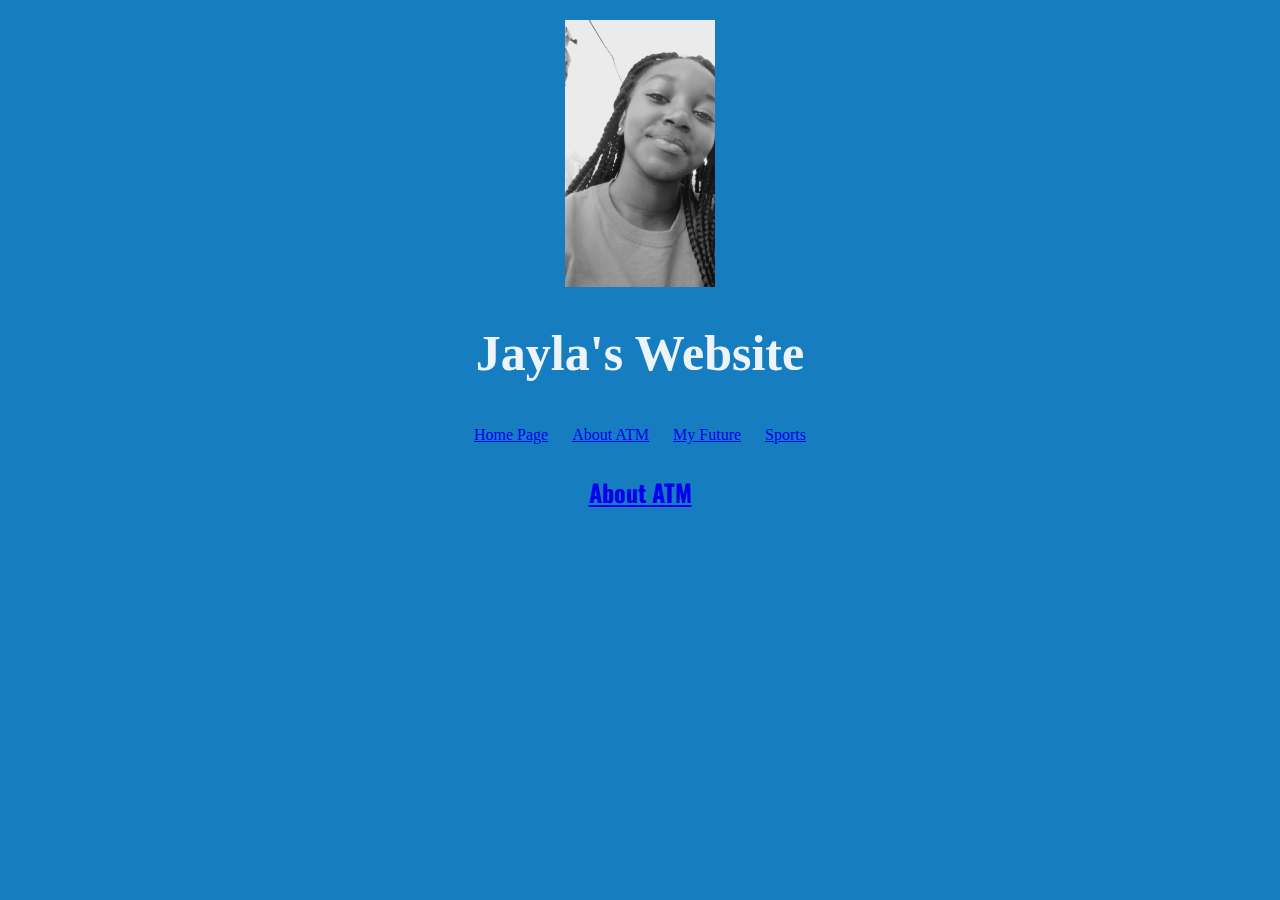
==== atm.html @ b29943ef "Update atm.html" ====
<!doctype html>
<html>
    <head>
        <title> Tech by Jayla</title>
        <link href="https://fonts.googleapis.com/css?family=Oswald" rel="stylesheet">
        <link href="https://fonts.googleapis.com/css?family=Montserrat" rel="stylesheet">
        <link href="app.css" rel="stylesheet"/>
        <meta charset="utf-8">
    </head>
    <body>
        <header>
            <img src="image/pictureOfMe.jpg" alt="A picture of me" width="150">
            <h1>Jayla's Website</h1>
            <ul>
                <li><a href="index.html">Home Page</a></li>
                <li><a href="future.html">About ATM</a></li>
                <li><a href="atm.html">My Future</a></li>
                <li><a href="sports.html">Sports</a></li>
            </ul>
        </header>
        <h2><a href="http://lbbancroft.schoolloop.com/atm" target="_blank"> About ATM</a> </h2>
---- app.css ----
h2 {
    font-family: Oswald; 
    text-align: center;
}
body{
    background-color: rgb(23,125 ,193 );
    margin-top: 0px;
    margin-right: 0px;
    margin-bottom: 0px;
    margin-left: 0px;
}
ul{
    padding: 10px;
}
li{
    display: inline; 
    padding: 0px 10px 0px 10px;
    color:rgb(150,216,255)
}
header{
    text-align: center;
    background:url("https://images.unsplash.com/photo-1488693192384-08b1db4991eb?auto=format&fit=crop&w=1050&q=60&ixid=dW5zcGxhc2guY29tOzs7Ozs%3D");
	background-size:cover;
    padding:20px 0px 0px 0px
}
h1{
    font-size: 50px;
    color:rgb(237,244,249);
    font-family: Nosifer;
}
#subHeading{
    text-align: left;
}
p{
    font-family:Montserrat
}
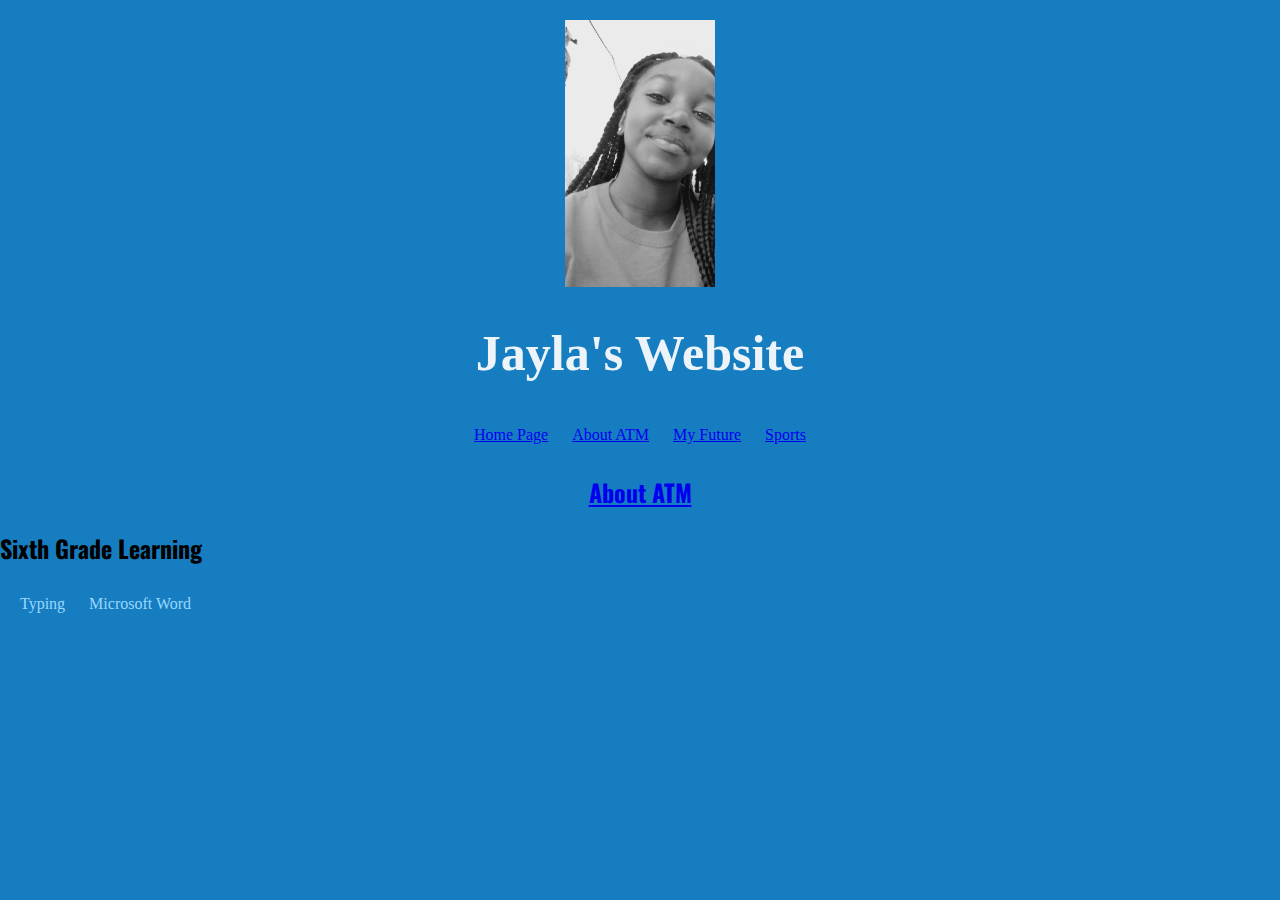
==== commit d08cf6f5: "Update atm.html" ====
--- a/atm.html
+++ b/atm.html
@@ -18,4 +18,10 @@
                 <li><a href="sports.html">Sports</a></li>
             </ul>
         </header>
-        <h2><a href="http://lbbancroft.schoolloop.com/atm" target="_blank"> About ATM</a> </h2>
+        <h2><a href="http://lbbancroft.schoolloop.com/atm" target="_blank"> About ATM</a></h2>
+        <h2 id="subHeading"> Sixth Grade Learning</h2>
+            <ul>
+                <li>Typing</li>
+                <li> Microsoft Word</li>
+            </ul>
+        <h2 id="subHeading"
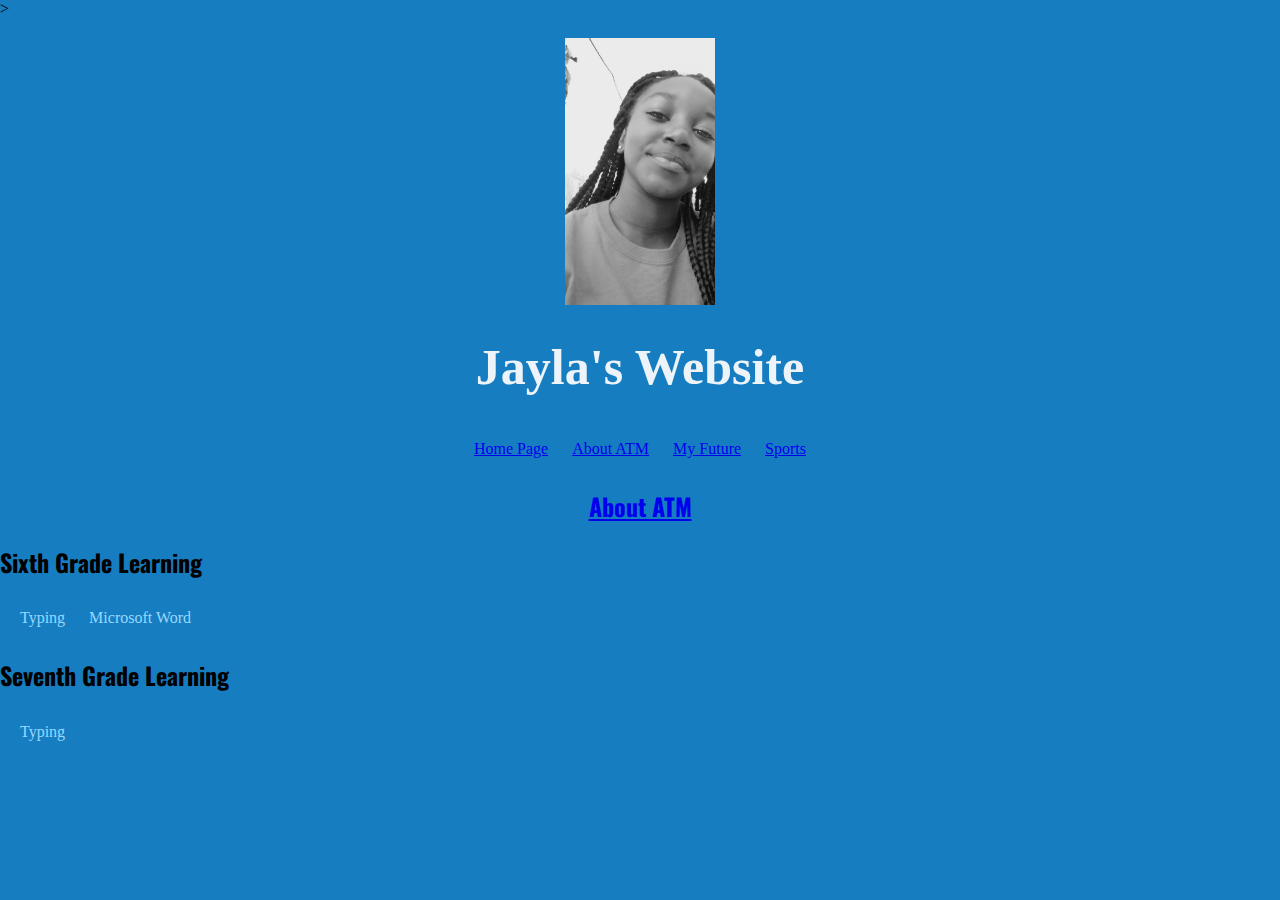
==== commit 2db8770e: "Update atm.html" ====
--- a/atm.html
+++ b/atm.html
@@ -1,4 +1,4 @@
-<!doctype html>
+><!doctype html>
 <html>
     <head>
         <title> Tech by Jayla</title>
@@ -24,4 +24,7 @@
                 <li>Typing</li>
                 <li> Microsoft Word</li>
             </ul>
-        <h2 id="subHeading"
+        <h2 id="subHeading"> Seventh Grade Learning </h2>
+            <ul> 
+                <li>Typing</li>
+                <li></li>
--- a/app.css
+++ b/app.css
@@ -32,6 +32,8 @@
     text-align: left;
 }
 p{
-    font-family:Montserrat
+    font-family:Montserrat;
+    padding: 2cm 4cm 3cm 4cm;
 }
 
+
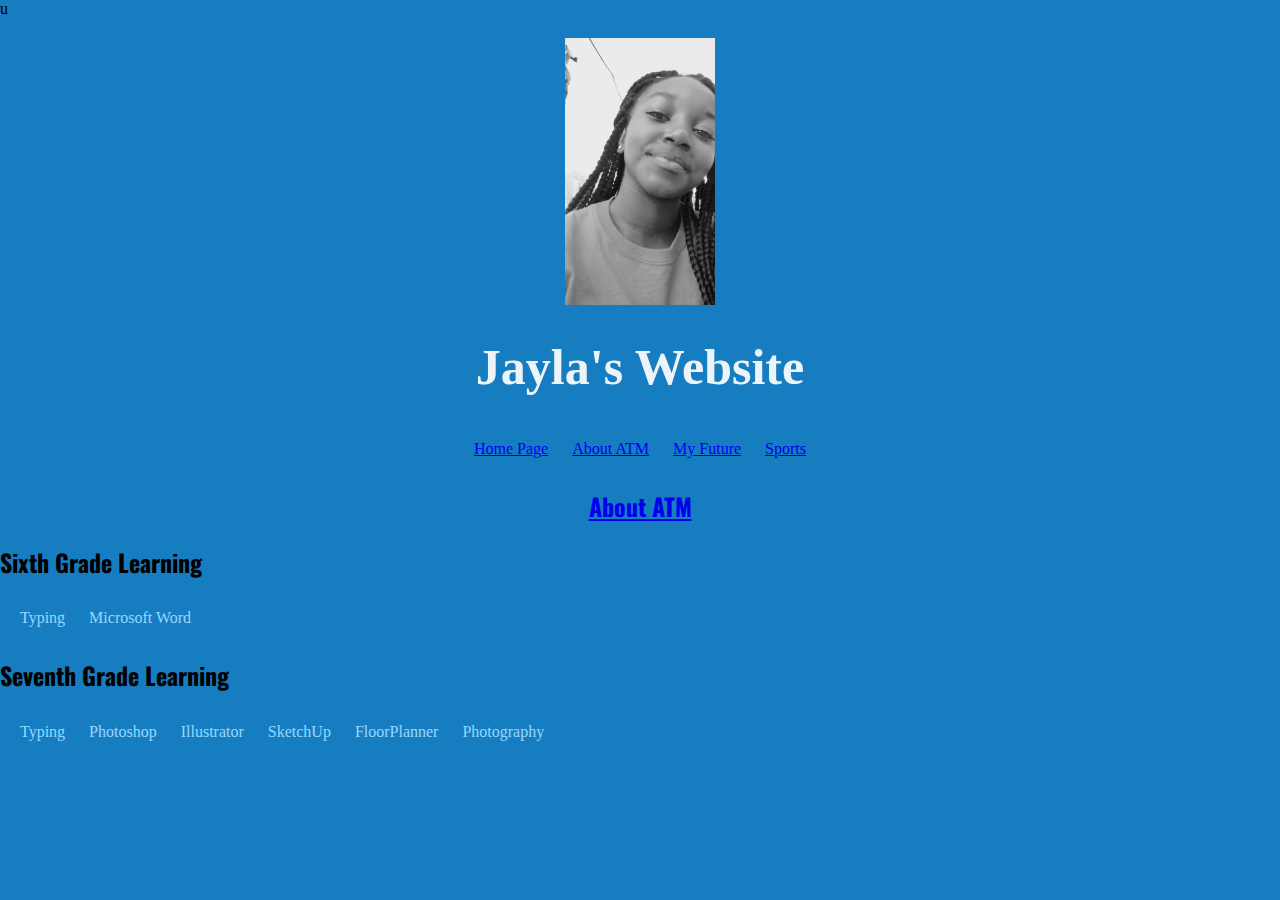
==== commit 0a9da771: "Update atm.html" ====
--- a/atm.html
+++ b/atm.html
@@ -1,4 +1,4 @@
-><!doctype html>
+u<!doctype html>
 <html>
     <head>
         <title> Tech by Jayla</title>
@@ -20,11 +20,16 @@
         </header>
         <h2><a href="http://lbbancroft.schoolloop.com/atm" target="_blank"> About ATM</a></h2>
         <h2 id="subHeading"> Sixth Grade Learning</h2>
-            <ul>
+            <ul id="bulletList">
                 <li>Typing</li>
                 <li> Microsoft Word</li>
             </ul>
         <h2 id="subHeading"> Seventh Grade Learning </h2>
-            <ul> 
+            <ul id="bulletList"> 
                 <li>Typing</li>
-                <li></li>
+                <li>Photoshop</li>
+                <li>Illustrator</li>
+                <li>SketchUp</li>
+                <li>FloorPlanner</li>
+                <li>Photography</li>
+            </ul>               
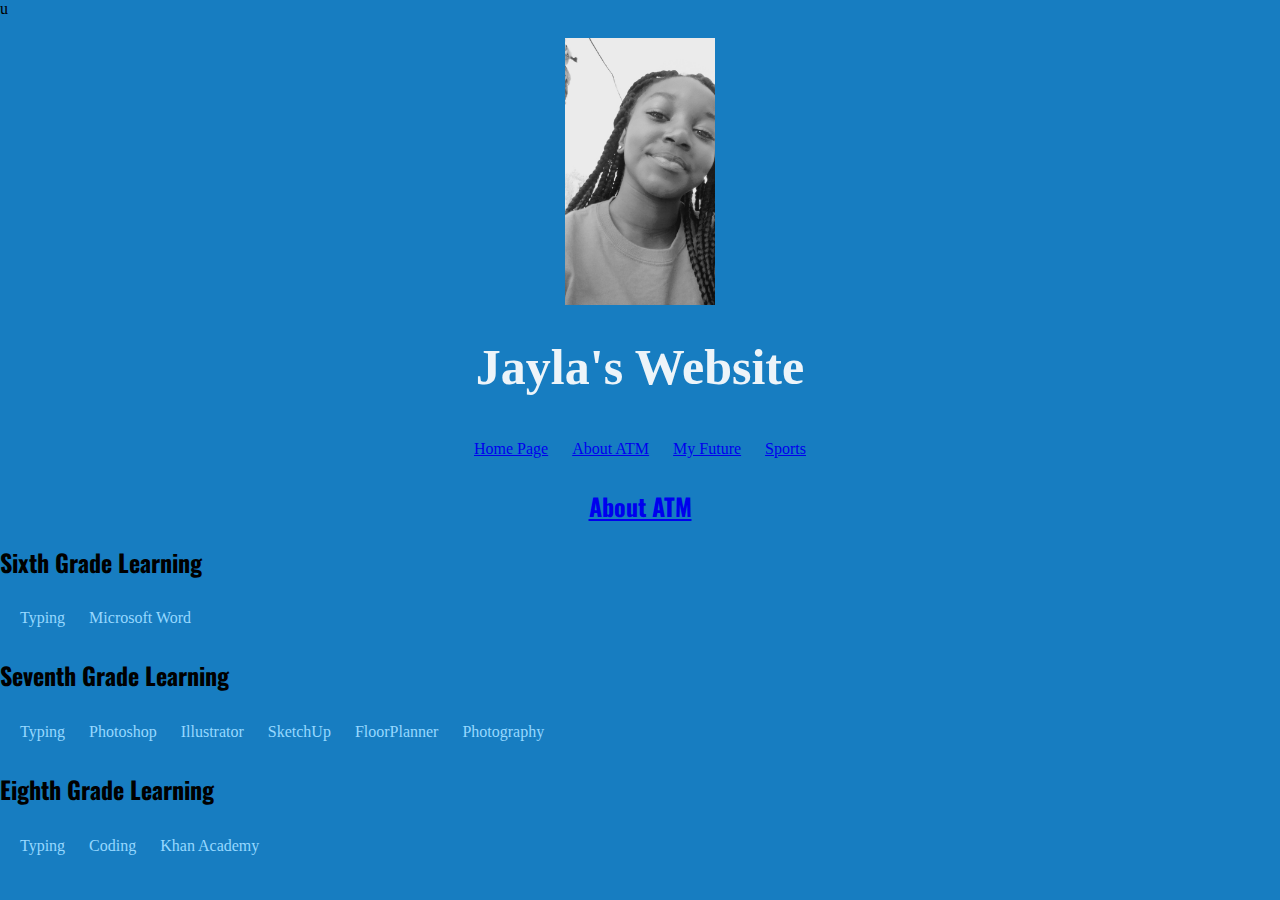
==== commit 5075d643: "Update atm.html" ====
--- a/atm.html
+++ b/atm.html
@@ -33,3 +33,9 @@
                 <li>FloorPlanner</li>
                 <li>Photography</li>
             </ul>               
+        <h2 id="subHeading">Eighth Grade Learning</h2>
+            <ul id="bulletList">
+                <li>Typing</li>
+                <li>Coding</li>
+                <li>Khan Academy</li>
+            </ul>
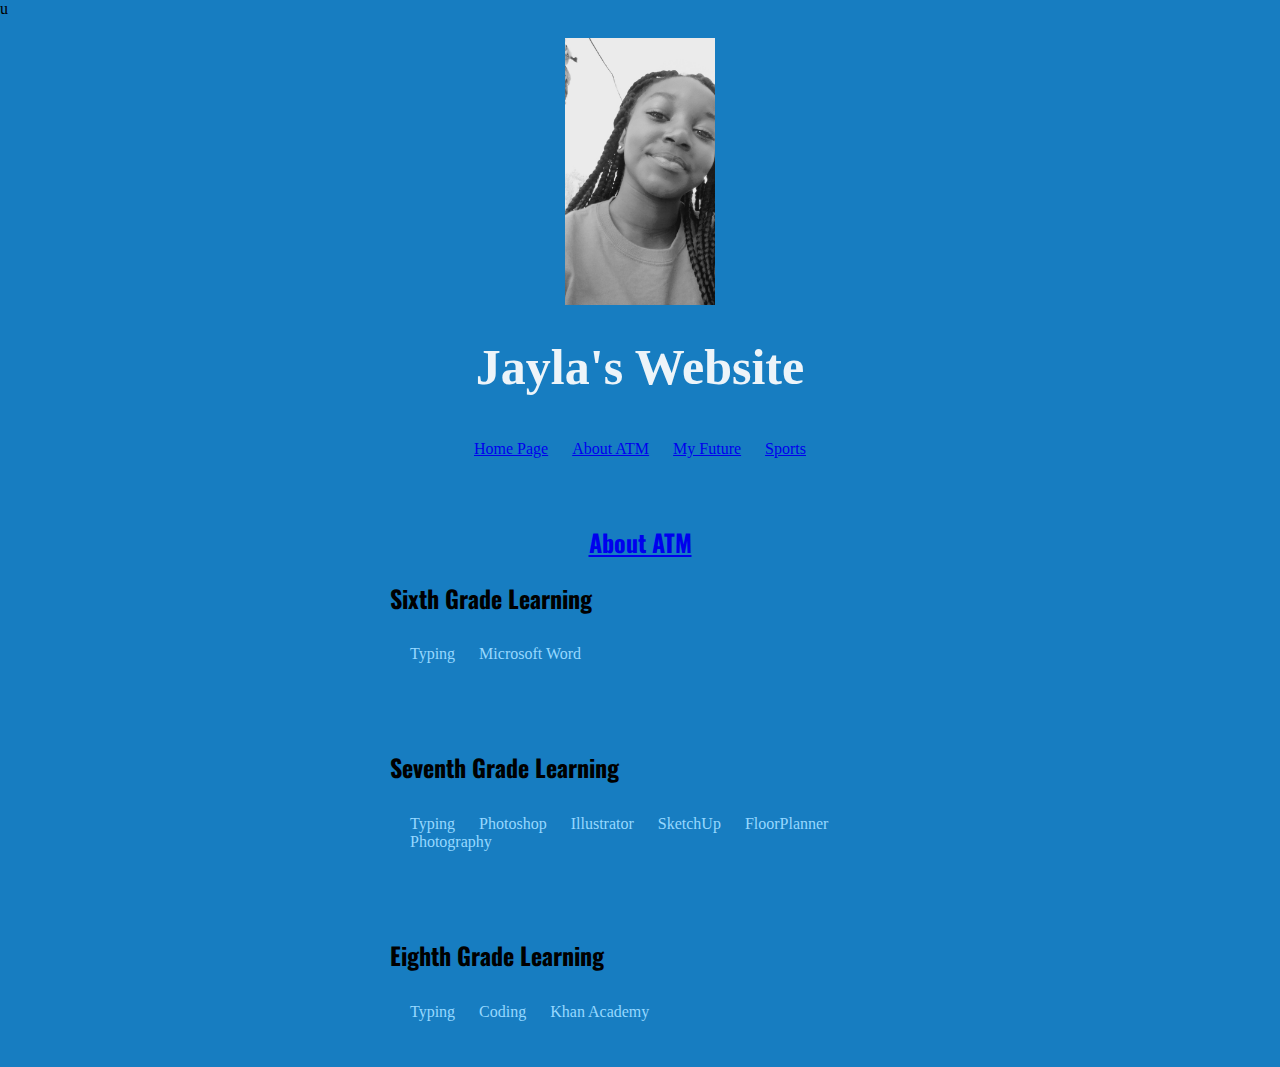
==== commit fec5144a: "Update atm.html" ====
--- a/atm.html
+++ b/atm.html
@@ -18,24 +18,30 @@
                 <li><a href="sports.html">Sports</a></li>
             </ul>
         </header>
-        <h2><a href="http://lbbancroft.schoolloop.com/atm" target="_blank"> About ATM</a></h2>
-        <h2 id="subHeading"> Sixth Grade Learning</h2>
-            <ul id="bulletList">
-                <li>Typing</li>
-                <li> Microsoft Word</li>
-            </ul>
-        <h2 id="subHeading"> Seventh Grade Learning </h2>
-            <ul id="bulletList"> 
-                <li>Typing</li>
-                <li>Photoshop</li>
-                <li>Illustrator</li>
-                <li>SketchUp</li>
-                <li>FloorPlanner</li>
-                <li>Photography</li>
-            </ul>               
-        <h2 id="subHeading">Eighth Grade Learning</h2>
-            <ul id="bulletList">
-                <li>Typing</li>
-                <li>Coding</li>
-                <li>Khan Academy</li>
-            </ul>
+        <article>
+            <h2><a href="http://lbbancroft.schoolloop.com/atm" target="_blank"> About ATM</a></h2>
+            <h2 id="subHeading"> Sixth Grade Learning</h2>
+                <ul id="bulletList">
+                    <li>Typing</li>
+                    <li> Microsoft Word</li>
+                </ul>
+        </article>
+        <article>
+            <h2 id="subHeading"> Seventh Grade Learning </h2>
+                <ul id="bulletList"> 
+                    <li>Typing</li>
+                    <li>Photoshop</li>
+                    <li>Illustrator</li>
+                    <li>SketchUp</li>
+                    <li>FloorPlanner</li>
+                    <li>Photography</li>
+                </ul>   
+        </article>
+        <article>
+            <h2 id="subHeading">Eighth Grade Learning</h2>
+                <ul id="bulletList">
+                    <li>Typing</li>
+                    <li>Coding</li>
+                    <li>Khan Academy</li>
+                </ul>
+        </article>
--- a/app.css
+++ b/app.css
@@ -33,7 +33,18 @@
 }
 p{
     font-family:Montserrat;
-    padding: 2cm 4cm 3cm 4cm;
+}
+#bulletList{
+	list-style-position:inside
+}
+article {
+	max-width: 500px;
+	padding: 20px;
+	margin: 0 auto;
+}
+@media (max-width: 500px) {
+	body{
+		background-color: rgb(237,244,249); 
+	}
 }
 
-
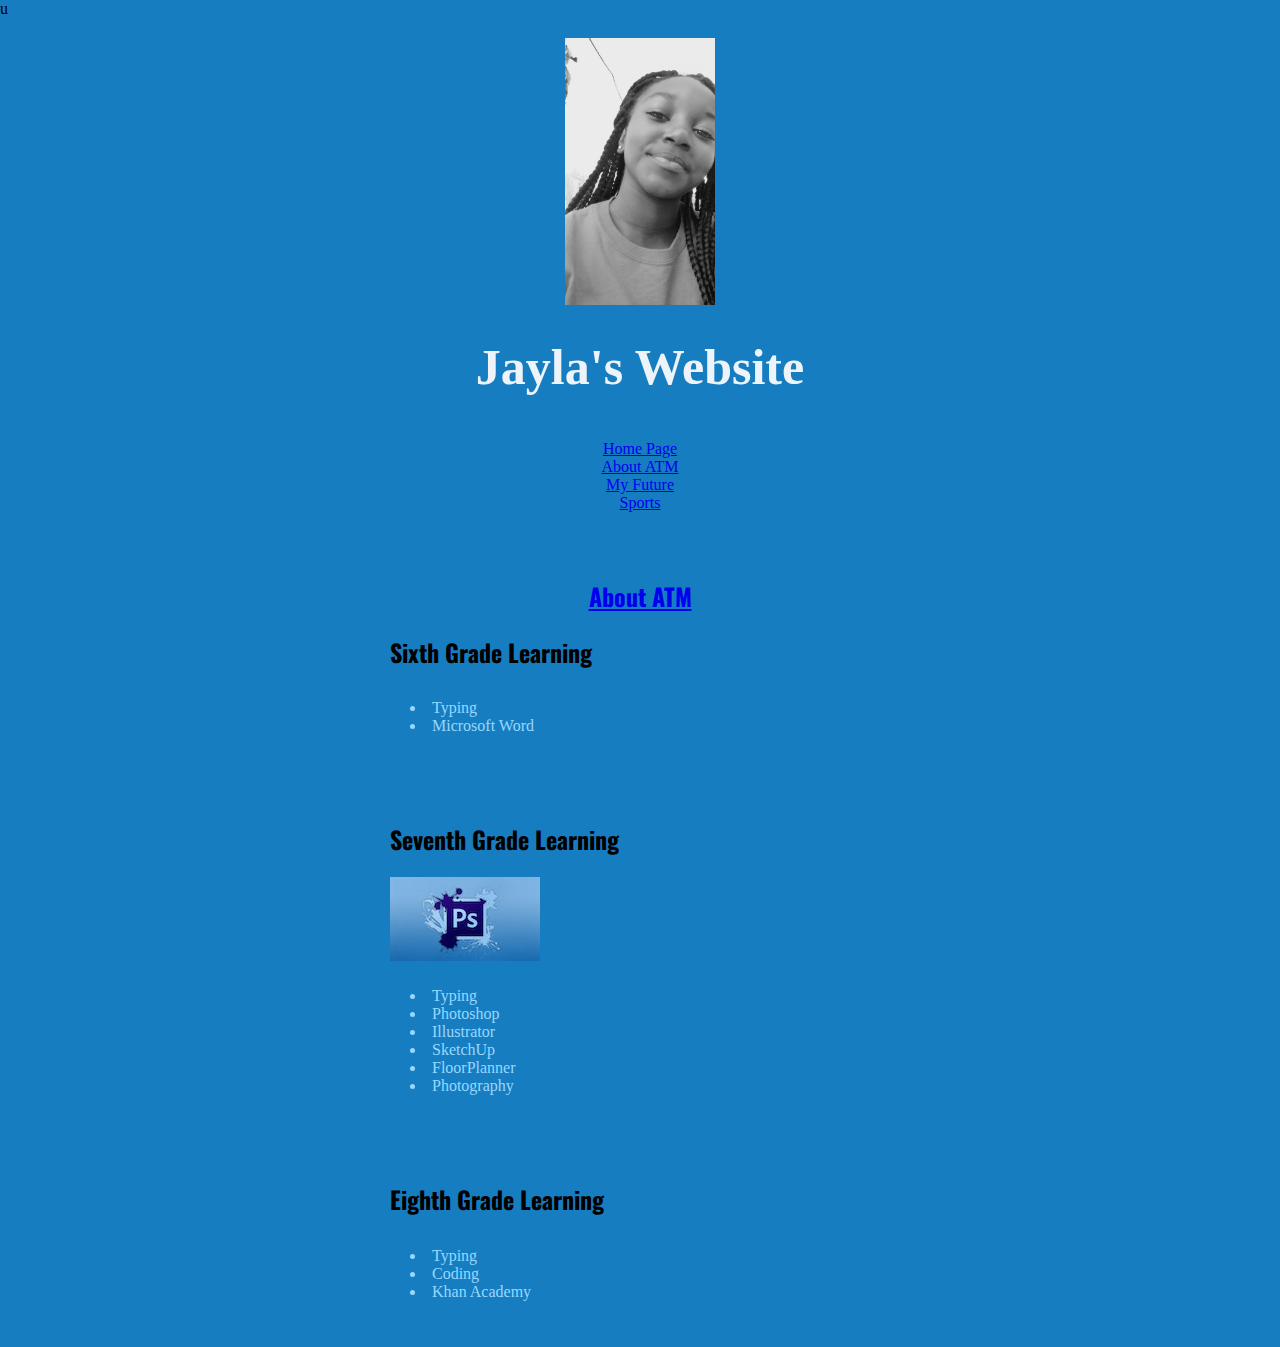
==== commit f4d0701b: "Update atm.html" ====
--- a/atm.html
+++ b/atm.html
@@ -28,6 +28,7 @@
         </article>
         <article>
             <h2 id="subHeading"> Seventh Grade Learning </h2>
+            <img src="image/Photoshop.jpg" alt="photoshop" width="150">
                 <ul id="bulletList"> 
                     <li>Typing</li>
                     <li>Photoshop</li>
--- a/app.css
+++ b/app.css
@@ -12,16 +12,18 @@
 ul{
     padding: 10px;
 }
-li{
-    display: inline; 
+li{ 
     padding: 0px 10px 0px 10px;
     color:rgb(150,216,255)
+}
+#bulletList{
+	list-style-position:inside
 }
 header{
     text-align: center;
     background:url("https://images.unsplash.com/photo-1488693192384-08b1db4991eb?auto=format&fit=crop&w=1050&q=60&ixid=dW5zcGxhc2guY29tOzs7Ozs%3D");
-	background-size:cover;
-    padding:20px 0px 0px 0px
+    background-size:cover;
+    padding:20px 0px 0px 0px;
 }
 h1{
     font-size: 50px;
@@ -34,9 +36,6 @@
 p{
     font-family:Montserrat;
 }
-#bulletList{
-	list-style-position:inside
-}
 article {
 	max-width: 500px;
 	padding: 20px;
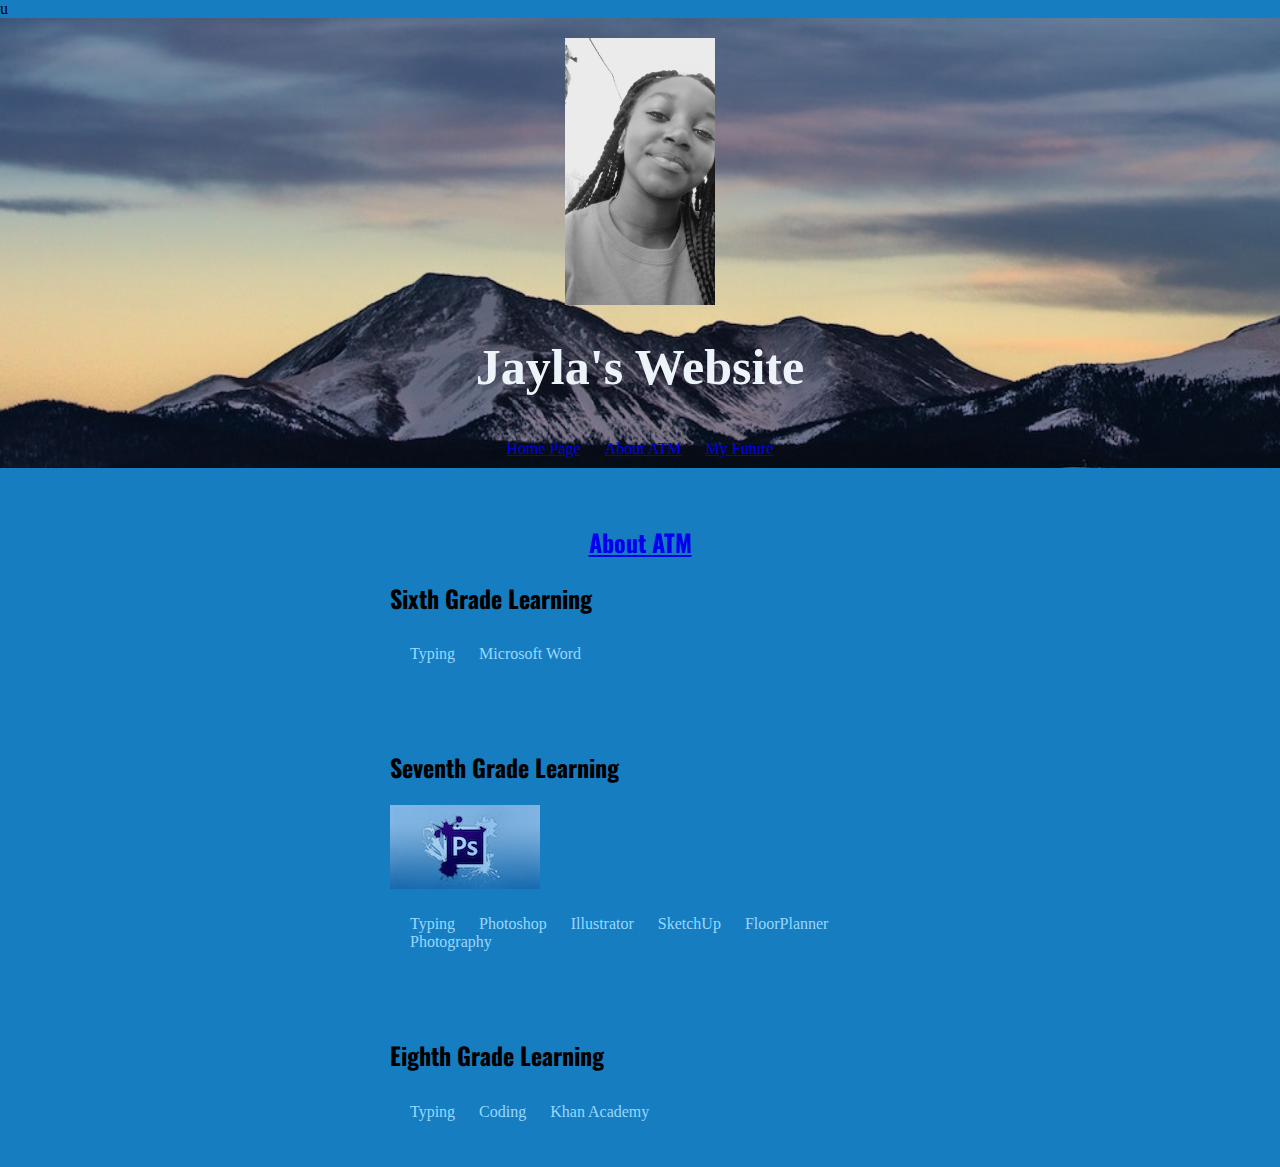
==== commit 190c54bf: "Update atm.html" ====
--- a/atm.html
+++ b/atm.html
@@ -15,7 +15,6 @@
                 <li><a href="index.html">Home Page</a></li>
                 <li><a href="future.html">About ATM</a></li>
                 <li><a href="atm.html">My Future</a></li>
-                <li><a href="sports.html">Sports</a></li>
             </ul>
         </header>
         <article>
--- a/app.css
+++ b/app.css
@@ -13,6 +13,7 @@
     padding: 10px;
 }
 li{ 
+    display: inline;
     padding: 0px 10px 0px 10px;
     color:rgb(150,216,255)
 }
@@ -21,7 +22,7 @@
 }
 header{
     text-align: center;
-    background:url("https://images.unsplash.com/photo-1488693192384-08b1db4991eb?auto=format&fit=crop&w=1050&q=60&ixid=dW5zcGxhc2guY29tOzs7Ozs%3D");
+    background:url("image/headerpicture.jpg");
     background-size:cover;
     padding:20px 0px 0px 0px;
 }
